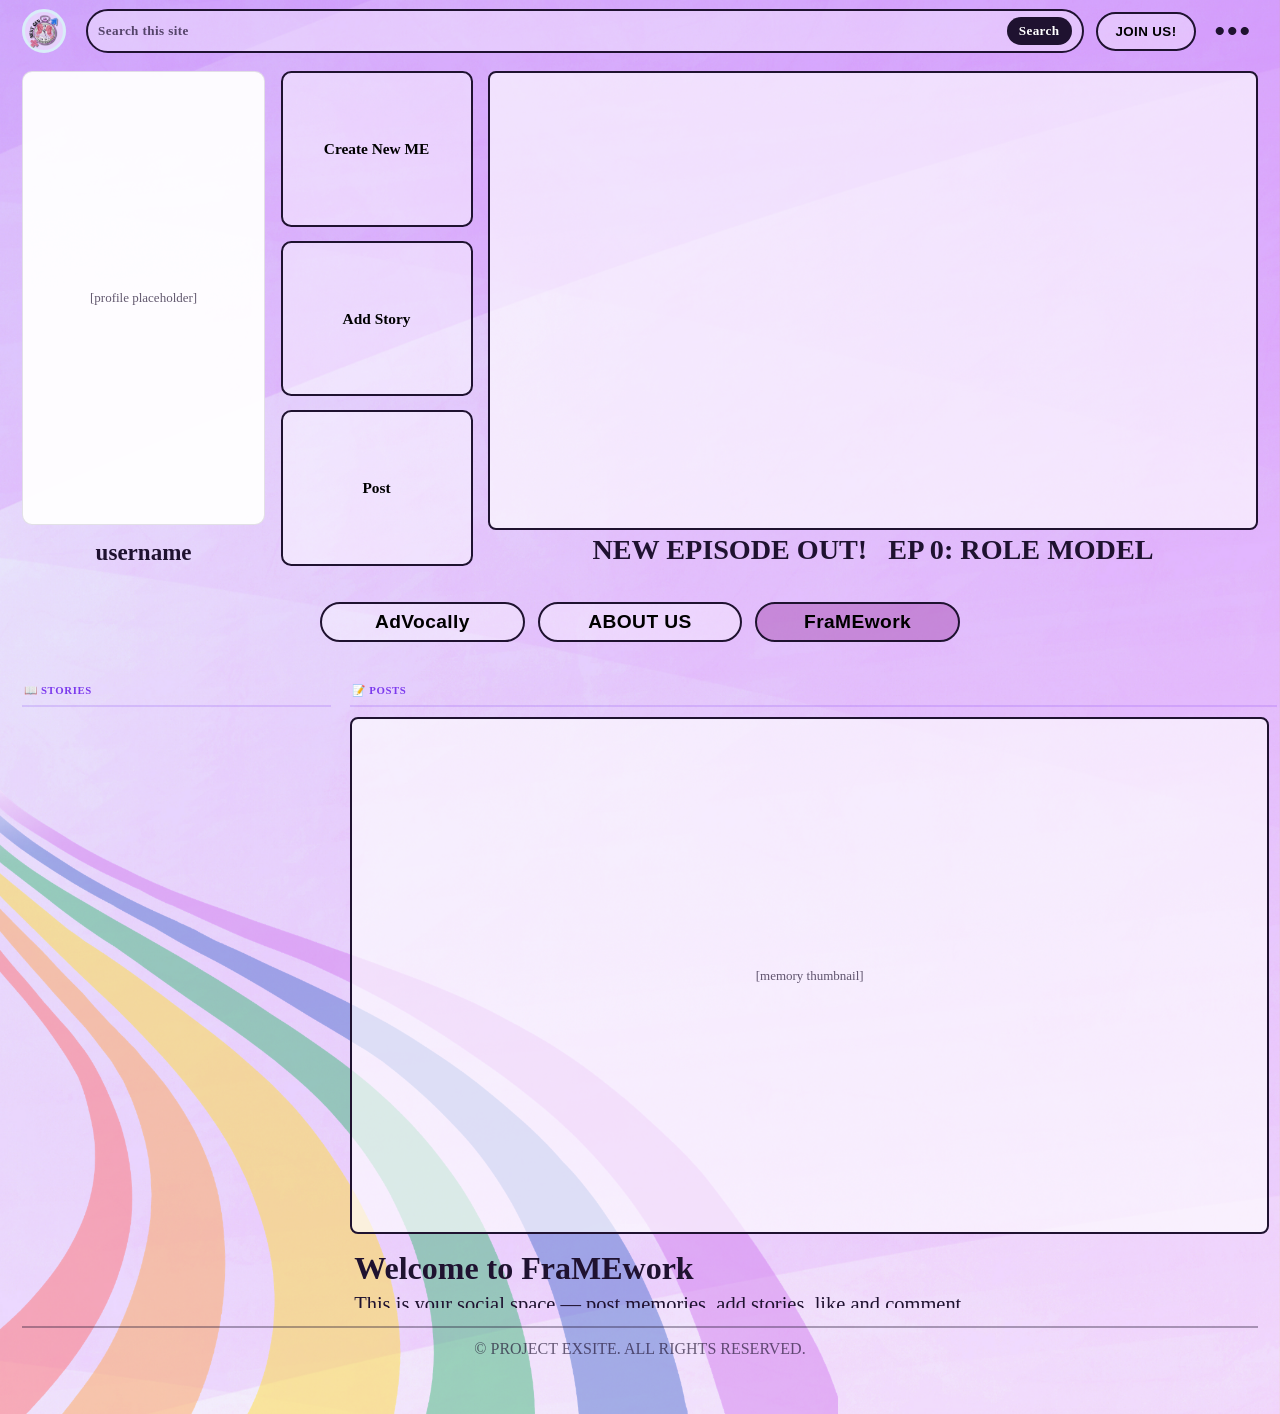
==== framework.html @ c5734f61 "Add files via upload" ====
<!DOCTYPE html>
<html lang="en">
<head>
    <meta charset="UTF-8">
    <meta name="viewport" content="width=device-width, initial-scale=1.0">
    <title>Next Gen - FraMEwork</title>
    <link rel="stylesheet" href="styles.css">
</head>
<body>
    <div class="page advocally-page framework-page">
        <header class="top-nav">
            <button class="avatar" aria-label="Profile">
                <img src="Logo.png" alt="GEDSOC logo" class="avatar-logo">
            </button>
            <form class="search-pill search-form" role="search" aria-label="Search this site">
                <input id="site-search" class="search-input" type="search" placeholder="Search this site" aria-label="Search this site">
                <button class="search-submit" type="submit">Search</button>
            </form>
            <button class="join-btn" type="button">JOIN US!</button>
            <div class="dots-menu">
                <button class="dots" type="button" aria-label="Open menu" aria-haspopup="true" aria-expanded="false">•••</button>
                <div class="dots-dropdown" hidden>
                    <a class="report-problem-btn" href="#" target="_blank" rel="noopener noreferrer">Report a problem</a>
                    <div class="zoom-control">
                        <button class="zoom-btn" id="zoomOut" aria-label="Zoom out">−</button>
                        <span class="zoom-level" id="zoomLabel">100%</span>
                        <button class="zoom-btn" id="zoomIn" aria-label="Zoom in">+</button>
                    </div>
                </div>
            </div>
        </header>

        <main>
            <section class="adv-hero">
                <div class="profile-col">
                    <div class="thumb-placeholder profile-thumb">[profile placeholder]</div>
                    <input id="profile-upload" type="file" accept="image/*" hidden>
                    <p class="username" contenteditable="true" role="textbox" aria-label="Edit username">username</p>
                </div>

                <div class="action-col">
                    <button id="create-me-btn" type="button" class="adv-action-btn">Create New ME</button>
                    <button id="add-story-btn" type="button" class="adv-action-btn">Add Story</button>
                    <button id="post-btn" type="button" class="adv-action-btn">Post</button>
                </div>

                <div class="feature-col">
                    <video class="feature-thumb" src="3.mp4" autoplay muted loop playsinline aria-label="Feature episode preview"></video>
                    <h2 class="feature-title">NEW EPISODE OUT! &nbsp; EP 0: ROLE MODEL</h2>
                </div>
            </section>
            <!-- feed area -->

            <nav class="tabs" aria-label="Main tabs">
                <button type="button">AdVocally</button>
                <button type="button" class="tab-about">ABOUT US</button>
                <button type="button" class="active">FraMEwork</button>
            </nav>

            <section class="framework-feed-cols" aria-label="Feed">
                <div class="feed-col">
                    <div class="feed-col-header">📖 Stories</div>
                    <div class="story-strip" aria-label="Stories">
                        <!-- stories will appear here -->
                    </div>
                </div>
                <div class="feed-col">
                    <div class="feed-col-header">📝 Posts</div>
                    <div id="posts" class="posts">
                        <article class="episode-item post-item">
                            <div class="episode-thumb thumb-placeholder">[memory thumbnail]</div>
                            <div class="episode-copy">
                                <h3>Welcome to FraMEwork</h3>
                                <p>This is your social space — post memories, add stories, like and comment.</p>
                                <div class="post-actions">
                                    <button class="small-btn like-btn">Like <span class="like-count">0</span></button>
                                    <button class="small-btn comment-btn">Comment</button>
                                </div>
                                <div class="comments"></div>
                            </div>
                        </article>
                    </div>
                </div>
            </section>
        </main>

        <footer>
            © PROJECT EXSITE. ALL RIGHTS RESERVED.
        </footer>
    </div>

    <!-- Post Modal -->
    <div id="postModal" class="modal" hidden>
        <div class="modal-content" role="dialog" aria-modal="true" aria-labelledby="postModalTitle">
            <div class="modal-header">
                <h3 id="postModalTitle">Create Post</h3>
                <button class="modal-close" aria-label="Close post dialog">×</button>
            </div>
            <form id="postForm" class="modal-form">
                <div class="form-group">
                    <label for="postTitle">Title</label>
                    <input id="postTitle" type="text" placeholder="Enter a title..." maxlength="80">
                </div>
                <div class="form-group">
                    <label for="postCaption">Caption</label>
                    <textarea id="postCaption" rows="4" placeholder="Write a caption..."></textarea>
                </div>
                <div class="form-group">
                    <label for="postMedia">Photo or video <span class="form-hint">(optional)</span></label>
                    <input id="postMedia" type="file" accept="image/*,video/*">
                </div>
                <div id="postPreview" class="media-preview" aria-hidden="true"></div>
                <div class="modal-actions">
                    <button type="submit" class="small-btn btn-primary">Publish</button>
                    <button type="button" class="small-btn modal-cancel">Cancel</button>
                </div>
            </form>
        </div>
    </div>

    <div id="storyModal" class="modal" hidden>
        <div class="modal-content" role="dialog" aria-modal="true" aria-labelledby="storyModalTitle">
            <div class="modal-header">
                <h3 id="storyModalTitle">Add Story</h3>
                <button class="modal-close" aria-label="Close story dialog">×</button>
            </div>
            <form id="storyForm" class="modal-form">
                <div class="form-group">
                    <label for="storyTitle">Title <span class="form-hint">(optional)</span></label>
                    <input id="storyTitle" type="text" placeholder="Enter a title..." maxlength="80">
                </div>
                <div class="form-group">
                    <label for="storyMedia">Photo or video</label>
                    <input id="storyMedia" type="file" accept="image/*,video/*" required>
                </div>
                <div id="storyPreview" class="media-preview" aria-hidden="true"></div>
                <div class="modal-actions">
                    <button type="submit" class="small-btn btn-primary">Add Story</button>
                    <button type="button" class="small-btn modal-cancel">Cancel</button>
                </div>
            </form>
        </div>
    </div>

    <!-- Username Modal -->
    <div id="usernameModal" class="modal" hidden>
        <div class="modal-content" role="dialog" aria-modal="true" aria-labelledby="usernameModalTitle" style="max-width:400px">
            <div class="modal-header">
                <h3 id="usernameModalTitle">Set Your Username</h3>
            </div>
            <p class="username-modal-hint">Choose a name to show on your posts and stories.</p>
            <form id="usernameForm" class="modal-form">
                <div class="form-group">
                    <label for="usernameInput">Username</label>
                    <input id="usernameInput" type="text" placeholder="e.g. alex123" maxlength="40" required autocomplete="off">
                </div>
                <div class="modal-actions">
                    <button type="submit" class="small-btn btn-primary">Save &amp; Continue</button>
                    <button type="button" class="small-btn modal-cancel">Cancel</button>
                </div>
            </form>
        </div>
    </div>

    <!-- Lightbox Modal -->
    <div id="mediaLightbox" class="modal lightbox-modal" hidden style="display:none;">
        <div class="lightbox-inner">
            <button id="lightboxClose" class="modal-close lightbox-close" aria-label="Close media preview">×</button>
            <div id="mediaLightboxContent"></div>
        </div>
    </div>

    <script>
        const searchForm = document.querySelector('.search-form');
        const searchInput = document.getElementById('site-search');

        // ── Shared zoom ──────────────────────────────────────────
        (function () {
            const STEP = 0.1, MIN = 0.5, MAX = 1.5;
            const zoomIn    = document.getElementById('zoomIn');
            const zoomOut   = document.getElementById('zoomOut');
            const zoomLabel = document.getElementById('zoomLabel');
            const page      = document.querySelector('.page');
            let zoom = parseFloat(localStorage.getItem('fw_zoom') || '1');

            function applyZoom(z) {
                zoom = Math.min(MAX, Math.max(MIN, z));
                document.documentElement.style.setProperty('--zoom', zoom);

                // Zoom ONLY the .page — never body, never lightbox
                if (page) {
                    page.style.zoom = zoom;
                }

                // Reset body completely
                document.body.style.zoom      = '';
                document.body.style.transform = '';

                if (zoomLabel) zoomLabel.textContent = Math.round(zoom * 100) + '%';
                localStorage.setItem('fw_zoom', zoom);
            }

            window.addEventListener('resize', () => applyZoom(zoom));
            applyZoom(zoom);
            if (zoomIn)  zoomIn.addEventListener('click',  (e) => { e.stopPropagation(); applyZoom(zoom + STEP); });
            if (zoomOut) zoomOut.addEventListener('click', (e) => { e.stopPropagation(); applyZoom(zoom - STEP); });
        })();
        const joinButton = document.querySelector('.join-btn');
        const aboutButton = document.querySelector('.tab-about');
        const advocalllyButton = document.querySelector('.tabs button:first-child');
        const dotsButton = document.querySelector('.dots');
        const dotsDropdown = document.querySelector('.dots-dropdown');

        const postsContainer = document.getElementById('posts');
        const addStoryBtn = document.getElementById('add-story-btn');
        const postBtn = document.getElementById('post-btn');

        const searchableNodes = Array.from(document.querySelectorAll(
            'main h1, main h2, main h3, main p, main button, main a, footer'
        ));

        let activeSearchHit = null;

        const clearSearchHit = () => {
            if (!activeSearchHit) return;
            activeSearchHit.classList.remove('search-hit');
            activeSearchHit = null;
        };

        searchForm.addEventListener('submit', (event) => {
            event.preventDefault();
            const term = searchInput.value.trim().toLowerCase();
            clearSearchHit();
            if (!term) return;
            const match = searchableNodes.find((node) => node.textContent.toLowerCase().includes(term));
            if (!match) {
                searchInput.value = '';
                searchInput.placeholder = 'No results found';
                window.setTimeout(() => searchInput.placeholder = 'Search this site', 1300);
                return;
            }
            activeSearchHit = match;
            activeSearchHit.classList.add('search-hit');
            activeSearchHit.scrollIntoView({ behavior: 'smooth', block: 'center' });
        });

        joinButton.addEventListener('click', () => {
            window.location.href = 'gedsoc.html#socials';
        });

        aboutButton.addEventListener('click', () => {
            window.location.href = 'gedsoc.html';
        });

        if (advocalllyButton) advocalllyButton.addEventListener('click', () => {
            window.location.href = 'advocally.html';
        });

        dotsButton.addEventListener('click', () => {
            const isHidden = dotsDropdown.hidden;
            dotsDropdown.hidden = !isHidden;
            dotsButton.setAttribute('aria-expanded', String(isHidden));
        });

        document.addEventListener('click', (event) => {
            if (!event.target.closest('.dots-menu')) {
                dotsDropdown.hidden = true;
                dotsButton.setAttribute('aria-expanded', 'false');
            }
        });

        document.addEventListener('keydown', (event) => {
            if (event.key === 'Escape') {
                dotsDropdown.hidden = true;
                dotsButton.setAttribute('aria-expanded', 'false');
            }
        });

        // Profile upload reuse
        const createMeBtn = document.getElementById('create-me-btn');
        const profileUpload = document.getElementById('profile-upload');
        const profileThumb = document.querySelector('.profile-thumb');

        // Shared helper: render a saved base64 image into a thumb element
        function applyProfilePhoto(thumb, src) {
            thumb.innerHTML = '';
            const img = document.createElement('img');
            img.alt = 'Profile avatar';
            img.src = src;
            img.style.cssText = 'width:100%;height:100%;object-fit:cover;display:block;border-radius:inherit';
            thumb.appendChild(img);
        }

        // Restore saved profile photo on load
        (function () {
            const saved = localStorage.getItem('fw_profile');
            if (saved && profileThumb) applyProfilePhoto(profileThumb, saved);
        })();

        if (profileUpload && profileThumb) {
            profileUpload.addEventListener('change', (e) => {
                const file = e.target.files && e.target.files[0];
                if (!file) return;
                const reader = new FileReader();
                reader.onload = () => {
                    applyProfilePhoto(profileThumb, reader.result);
                    localStorage.setItem('fw_profile', reader.result);
                };
                reader.readAsDataURL(file);
            });
        }

        // Modal elements
        const postModal = document.getElementById('postModal');
        const storyModal = document.getElementById('storyModal');
        const postForm = document.getElementById('postForm');
        const storyForm = document.getElementById('storyForm');
        const postPreview = document.getElementById('postPreview');
        const storyPreview = document.getElementById('storyPreview');
        const postMediaInput = document.getElementById('postMedia');
        const storyMediaInput = document.getElementById('storyMedia');

        const storyStrip = document.querySelector('.story-strip');

        // helpers
        function openModal(modal) {
            modal.hidden = false;
            modal.style.display = 'flex';
            // blur the page container while modal is open
            document.body.classList.add('modal-open');
            document.body.style.overflow = 'hidden';
        }
        function closeModal(modal) {
            modal.hidden = true;
            modal.style.display = 'none';
            document.body.classList.remove('modal-open');
            document.body.style.overflow = '';
        }

        // ── Username setup ─────────────────────────────────────────────
        const usernameModal   = document.getElementById('usernameModal');
        const usernameForm    = document.getElementById('usernameForm');
        const usernameInputEl = document.getElementById('usernameInput');
        const usernameEl      = document.querySelector('.username');
        let _pendingAction    = null;

        function getUsername() {
            const s = localStorage.getItem('fw_username');
            return (s && s.trim() && s.trim().toLowerCase() !== 'username') ? s.trim() : '';
        }
        function setUsername(name) {
            localStorage.setItem('fw_username', name);
            if (usernameEl) usernameEl.textContent = name;
        }
        function requireUsername(cb) {
            const name = getUsername();
            if (name) { cb(name); return; }
            _pendingAction = cb;
            if (usernameInputEl) usernameInputEl.value = '';
            openModal(usernameModal);
        }

        // Restore saved username on load
        (function () {
            const stored = getUsername();
            if (stored && usernameEl) usernameEl.textContent = stored;
        })();

        // Sync contenteditable username back to localStorage on blur
        if (usernameEl) {
            usernameEl.addEventListener('blur', () => {
                const val = usernameEl.textContent.trim();
                if (val && val.toLowerCase() !== 'username') localStorage.setItem('fw_username', val);
            });
        }

        // Username form submit
        if (usernameForm) {
            usernameForm.addEventListener('submit', (e) => {
                e.preventDefault();
                const val = usernameInputEl ? usernameInputEl.value.trim() : '';
                if (!val) return;
                setUsername(val);
                closeModal(usernameModal);
                if (_pendingAction) { const cb = _pendingAction; _pendingAction = null; cb(val); }
            });
        }

        // attach openers — gated behind username
        if (addStoryBtn) addStoryBtn.addEventListener('click', () => requireUsername(() => openModal(storyModal)));
        if (postBtn) postBtn.addEventListener('click', () => requireUsername(() => openModal(postModal)));

        // modal close buttons and cancel
        Array.from(document.querySelectorAll('.modal-close')).forEach(b => b.addEventListener('click', (e) => {
            const modal = e.target.closest('.modal');
            closeModal(modal);
        }));
        Array.from(document.querySelectorAll('.modal-cancel')).forEach(b => b.addEventListener('click', (e) => {
            const modal = e.target.closest('.modal');
            closeModal(modal);
        }));

        // preview helper
        function renderPreview(container, file) {
            container.innerHTML = '';
            if (!file) return;
            const type = file.type || '';
            const reader = new FileReader();
            reader.onload = () => {
                if (type.startsWith('video')) {
                    const v = document.createElement('video');
                    v.src = reader.result;
                    v.controls = true;
                    v.style.maxWidth = '100%';
                    v.style.height = 'auto';
                    container.appendChild(v);
                } else {
                    const img = document.createElement('img');
                    img.src = reader.result;
                    img.alt = '';
                    img.style.maxWidth = '100%';
                    img.style.height = 'auto';
                    container.appendChild(img);
                }
                container.setAttribute('aria-hidden', 'false');
            };
            reader.readAsDataURL(file);
        }

        postMediaInput && postMediaInput.addEventListener('change', (e) => {
            const f = e.target.files && e.target.files[0];
            renderPreview(postPreview, f);
        });
        storyMediaInput && storyMediaInput.addEventListener('change', (e) => {
            const f = e.target.files && e.target.files[0];
            renderPreview(storyPreview, f);
        });

        // create story entry (smaller card, only likes)
        storyForm && storyForm.addEventListener('submit', (ev) => {
            ev.preventDefault();
            const file = storyMediaInput.files && storyMediaInput.files[0];
            const title = document.getElementById('storyTitle').value.trim();
            if (!file) return alert('Please choose a photo or video for your story.');
            const story = document.createElement('div');
            story.className = 'story-item';

            // media inside story
            const mediaWrapper = document.createElement('div');
            mediaWrapper.className = 'media-wrapper';
            const reader = new FileReader();
            reader.onload = () => {
                const type = file.type || '';
                if (type.startsWith('video')) {
                    const v = document.createElement('video');
                    v.src = reader.result;
                    v.autoplay = true;
                    v.muted = true;
                    v.loop = true;
                    v.playsInline = true;
                    mediaWrapper.appendChild(v);
                } else {
                    const img = document.createElement('img');
                    img.src = reader.result;
                    mediaWrapper.appendChild(img);
                }
                // Always clear and append mediaWrapper first
                story.innerHTML = '';
                story.appendChild(mediaWrapper);
                if (title) {
                    const titleEl = document.createElement('div');
                    titleEl.className = 'story-title';
                    titleEl.textContent = title;
                    story.appendChild(titleEl);
                }

                // byline
                const storyByline = document.createElement('div');
                storyByline.className = 'post-byline';
                storyByline.textContent = 'Story by ' + (getUsername() || 'anonymous');
                story.appendChild(storyByline);

                // like btn for story
                const like = document.createElement('button');
                like.className = 'small-btn like-btn';
                like.innerHTML = '❤ <span class="like-count">0</span>';
                like.addEventListener('click', () => {
                    const c = like.querySelector('.like-count');
                    let n = parseInt(c.textContent, 10) || 0;
                    c.textContent = String(n + 1);
                });
                story.appendChild(like);

                storyStrip.insertBefore(story, storyStrip.firstChild);
                storyForm.reset();
                storyPreview.innerHTML = '';
                closeModal(storyModal);
            };
            reader.readAsDataURL(file);
        });

        // create post (caption + optional media, like + comment)
        postForm && postForm.addEventListener('submit', (ev) => {
            ev.preventDefault();
            const title = document.getElementById('postTitle').value.trim();
            const caption = document.getElementById('postCaption').value.trim();
            const file = postMediaInput.files && postMediaInput.files[0];

            const article = document.createElement('article');
            article.className = 'episode-item post-item';

            const thumb = document.createElement('div');
            thumb.className = 'episode-thumb thumb-placeholder';

            const copy = document.createElement('div');
            copy.className = 'episode-copy';

            if (title) {
                const h3 = document.createElement('h3');
                h3.textContent = title;
                copy.appendChild(h3);
            }

            const postByline = document.createElement('div');
            postByline.className = 'post-byline';
            postByline.textContent = 'Post by ' + (getUsername() || 'anonymous');
            copy.appendChild(postByline);

            const p = document.createElement('p');
            p.textContent = caption || '';

            const actions = document.createElement('div');
            actions.className = 'post-actions';

            const likeBtn = document.createElement('button');
            likeBtn.className = 'small-btn like-btn';
            likeBtn.innerHTML = 'Like <span class="like-count">0</span>';
            likeBtn.addEventListener('click', () => {
                const countEl = likeBtn.querySelector('.like-count');
                let count = parseInt(countEl.textContent, 10) || 0;
                count += 1;
                countEl.textContent = String(count);
            });

            const commentBtn = document.createElement('button');
            commentBtn.className = 'small-btn comment-btn';
            commentBtn.textContent = 'Comment';

            const commentsWrap = document.createElement('div');
            commentsWrap.className = 'comments';

            // toggle comment input
            commentBtn.addEventListener('click', () => {
                if (copy.querySelector('.comment-input')) return;
                const wrap = document.createElement('div');
                wrap.className = 'comment-input';
                const input = document.createElement('input');
                input.type = 'text';
                input.placeholder = 'Write a comment...';
                const submit = document.createElement('button');
                submit.className = 'small-btn';
                submit.textContent = 'Send';
                submit.addEventListener('click', () => {
                    const val = input.value.trim();
                    if (!val) return;
                    const c = document.createElement('div');
                    c.className = 'comment-item';
                    const name = getUsername() || 'anonymous';
                    const nameSpan = document.createElement('span');
                    nameSpan.className = 'comment-author';
                    nameSpan.textContent = name + ': ';
                    c.appendChild(nameSpan);
                    c.appendChild(document.createTextNode(val));
                    commentsWrap.appendChild(c);
                    input.value = '';
                });
                wrap.appendChild(input);
                wrap.appendChild(submit);
                copy.appendChild(wrap);
            });

            actions.appendChild(likeBtn);
            actions.appendChild(commentBtn);

            copy.appendChild(p);
            copy.appendChild(actions);
            copy.appendChild(commentsWrap);

            article.appendChild(thumb);
            article.appendChild(copy);

            // if media provided, render into thumb
            if (file) {
                const reader = new FileReader();
                reader.onload = () => {
                    const mediaWrapper = document.createElement('div');
                    mediaWrapper.className = 'media-wrapper';
                    if ((file.type || '').startsWith('video')) {
                        const v = document.createElement('video');
                        v.src = reader.result;
                        v.controls = true;
                        mediaWrapper.appendChild(v);
                    } else {
                        const img = document.createElement('img');
                        img.src = reader.result;
                        mediaWrapper.appendChild(img);
                    }
                    thumb.className = 'episode-thumb'; // remove thumb-placeholder
                    thumb.innerHTML = '';
                    thumb.appendChild(mediaWrapper);
                    postsContainer.insertBefore(article, postsContainer.firstChild);
                };
                reader.readAsDataURL(file);
            } else {
                postsContainer.insertBefore(article, postsContainer.firstChild);
            }

            postForm.reset();
            postPreview.innerHTML = '';
            closeModal(postModal);
        });

        // Lightbox
        const mediaLightbox = document.getElementById('mediaLightbox');
        const mediaLightboxContent = document.getElementById('mediaLightboxContent');

        function openMediaLightbox(mediaEl) {
            mediaLightboxContent.innerHTML = '';
            let clone;
            if (mediaEl.tagName === 'IMG') {
                clone = document.createElement('img');
                clone.src = mediaEl.src;
                clone.alt = '';
            } else if (mediaEl.tagName === 'VIDEO') {
                clone = document.createElement('video');
                clone.src = mediaEl.src;
                clone.controls = true;
                clone.autoplay = true;
            }
            if (clone) mediaLightboxContent.appendChild(clone);
            mediaLightbox.hidden = false;
            mediaLightbox.style.display = 'flex';
            document.body.classList.add('modal-open');
            document.body.style.overflow = 'hidden';
        }

        function closeMediaLightbox() {
            mediaLightbox.hidden = true;
            mediaLightbox.style.display = 'none';
            document.body.classList.remove('modal-open');
            document.body.style.overflow = '';
        }

        document.getElementById('lightboxClose').addEventListener('click', closeMediaLightbox);
        mediaLightbox.addEventListener('click', (e) => {
            if (e.target === mediaLightbox) closeMediaLightbox();
        });

        // Click on any media in .media-wrapper opens lightbox
        document.body.addEventListener('click', function(e) {
            const media = e.target;
            if ((media.tagName === 'IMG' || media.tagName === 'VIDEO') && media.closest('.media-wrapper')) {
                openMediaLightbox(media);
            }
        });
    </script>

    <!-- Build Me Modal -->
    <div id="buildMeModal" class="build-me-modal" hidden>
        <div class="build-me-content">
            <div class="build-me-left">
                <button class="bm-left-btn" data-panel="hair">Hair</button>
                <button class="bm-left-btn" data-panel="face">Face</button>
                <button class="bm-left-btn bm-active" data-panel="outfit">Outfit</button>
                <button class="bm-left-btn" data-panel="addon">Add-ons</button>
                <div style="flex:1"></div>
                <button class="bm-left-btn bm-draw-btn" data-panel="draw">Draw Your<br>Own ME</button>
                <button class="bm-left-btn bm-save-btn" id="buildMeSave">Save</button>
            </div>
            <div class="build-me-center">
                <button class="build-me-close" id="buildMeClose">✕</button>
                <div id="bmCanvasWrap" class="bm-canvas-wrap">
                    <canvas id="bmCanvas" width="220" height="400"></canvas>
                </div>
                <div id="bmDrawToolbar" class="bm-draw-toolbar" hidden>
                    <label class="bm-draw-label">Color <input type="color" id="bmDrawColor" value="#e74c3c"></label>
                    <label class="bm-draw-label">Size <input type="range" id="bmDrawSize" min="2" max="20" value="5" style="width:56px"></label>
                    <button id="bmClearDraw" class="bm-opt-btn">Clear</button>
                    <button id="bmExitDraw" class="bm-opt-btn">← Back</button>
                </div>
                <div class="bm-options-row" id="bmOptionsPanel"></div>
            </div>
            <div class="build-me-right" id="bmPresetsPanel"></div>
        </div>
    </div>
    <script src="avatar-builder.js"></script>
</body>
</html>
---- styles.css ----
.story-item {
    position: relative;
}
.story-title {
    display: block;
    width: 100%;
    text-align: center;
    font-size: 0.95em;
    font-weight: bold;
    padding: 5px 4px 2px 4px;
    color: #1f1230;
    word-break: break-word;
    margin-top: 4px;
    flex-shrink: 0;
}
#mediaLightbox {
    position: fixed !important;
    inset: 0 !important;
    top: 0 !important;
    left: 0 !important;
    width: 100vw !important;
    height: 100vh !important;
    display: none;
    align-items: center !important;
    justify-content: center !important;
    z-index: 99999 !important;
    background: rgba(0, 0, 0, 0.75) !important;
    backdrop-filter: blur(10px) !important;
    -webkit-backdrop-filter: blur(10px) !important;
    transform: none !important;
    zoom: 1 !important;  /* never inherit zoom from .page */
}
#mediaLightbox[hidden] {
    display: none !important;
}
#mediaLightbox .lightbox-inner {
    position: relative;
    display: flex;
    align-items: center;
    justify-content: center;
}
#mediaLightbox .lightbox-inner img,
#mediaLightbox .lightbox-inner video,
#mediaLightbox #mediaLightboxContent img,
#mediaLightbox #mediaLightboxContent video {
    max-width: 90vw !important;
    max-height: 90vh !important;
    width: auto !important;
    height: auto !important;
    object-fit: contain !important;
    border-radius: 10px !important;
    display: block !important;
}
#mediaLightbox .lightbox-close {
    position: absolute;
    top: -40px;
    right: 0;
    font-size: 2rem;
    color: #fff;
    background: transparent;
    border: none;
    cursor: pointer;
    z-index: 2;
    line-height: 1;
}
* {
    margin: 0;
    padding: 0;
    box-sizing: border-box;
}

html {
    font-size: clamp(11px, 0.85vw + 0.25vh, 16px);
}

body {
    min-height: 100vh;
    font-family: 'Obra Letra', Georgia, 'Times New Roman', serif;
    color: #1f1230;
    background: #ead2f3;
    overflow-x: hidden;
}

.page {
    width: 100%;
    min-height: 150vh;
    margin: 0;
    padding: clamp(8px, 1vh, 14px) clamp(12px, 1.8vw, 22px) 34px;
    border: 0;
    position: relative;
    overflow: visible;
    display: flex;
    flex-direction: column;
    background-image: url('BG.png');
    background-position: top center;
    background-repeat: repeat-y;
    background-size: 100% auto;
}

.page::after {
    content: "";
    position: absolute;
    left: -140px;
    bottom: 0px;
    width: min(95vw, 980px);
    height: min(95vw, 980px);
    background-image: url('ADD.png');
    background-repeat: no-repeat;
    background-position: center;
    background-size: contain;
    opacity: 0.95;
    z-index: 0;
    pointer-events: none;
}


.top-nav {
    position: relative;
    /* place header above main content so dropdowns sit on top */
    z-index: 12000;
}

main,
footer {
    position: relative;
    z-index: 1;
}

main {
    flex: 1;
    padding-bottom: 140px;
}

.top-nav {
    display: grid;
    grid-template-columns: 52px 1fr auto auto;
    gap: 12px;
    align-items: center;
}

.avatar {
    width: 44px;
    height: 44px;
    border-radius: 50%;
    border: 3px solid #d9edf8;
    background: rgba(255, 255, 255, 0.5);
    padding: 3px;
    display: grid;
    place-items: center;
}

.avatar-logo {
    width: 100%;
    height: 100%;
    object-fit: contain;
    display: block;
}

.search-pill,
.join-btn,
.tabs button {
    border: 2px solid #1f1230;
    border-radius: 999px;
    background: rgba(255, 255, 255, 0.35);
    font-weight: 700;
    letter-spacing: 0.4px;
    text-align: center;
}

.search-pill {
    padding: 6px 10px;
}

.search-form {
    display: flex;
    align-items: center;
    gap: 8px;
}

.search-input {
    flex: 1;
    min-width: 0;
    border: 0;
    outline: none;
    background: transparent;
    color: #1f1230;
    font: inherit;
    font-weight: 700;
    letter-spacing: 0.4px;
    text-transform: none;
}

.search-input::placeholder {
    color: rgba(31, 18, 48, 0.72);
}

.search-submit {
    border: 0;
    border-radius: 999px;
    background: #1f1230;
    color: #ffffff;
    font: inherit;
    font-weight: 700;
    letter-spacing: 0.4px;
    padding: 6px 12px;
    cursor: pointer;
}

.search-hit {
    outline: 3px solid rgba(165, 69, 173, 0.45);
    border-radius: 10px;
    scroll-margin-top: 24px;
}

.join-btn {
    padding: 10px 18px;
    cursor: pointer;
    position: relative;
    overflow: hidden;
    animation: joinPulse 2.4s ease-in-out infinite;
    transition: transform 0.25s ease, box-shadow 0.25s ease;
}

.join-btn::after {
    content: "";
    position: absolute;
    top: 0;
    left: -130%;
    width: 70%;
    height: 100%;
    transform: skewX(-24deg);
    background: linear-gradient(90deg, transparent, rgba(255, 255, 255, 0.7), transparent);
    animation: joinShine 2.4s linear infinite;
}

.join-btn:hover {
    transform: translateY(-2px);
    box-shadow: 0 10px 20px rgba(90, 30, 110, 0.25);
}

@keyframes joinPulse {
    0%,
    100% {
        box-shadow: 0 0 0 rgba(165, 69, 173, 0.16);
    }
    50% {
        box-shadow: 0 0 0 6px rgba(165, 69, 173, 0.12);
    }
}

@keyframes joinShine {
    0%,
    55% {
        left: -130%;
    }
    100% {
        left: 130%;
    }
}

.dots-menu {
    position: relative;
    /* bring the menu into a higher stacking context so dropdown is above thumbnails */
    z-index: 10000;
}

.dots {
    border: 0;
    background: transparent;
    cursor: pointer;
    font-size: 30px;
    line-height: 1;
    letter-spacing: 2px;
    color: #1f1230;
    padding: 2px 6px;
}

.dots-dropdown {
    position: absolute;
    right: 0;
    top: calc(100% + 8px);
    min-width: 170px;
    padding: 8px;
    border: 2px solid #1f1230;
    border-radius: 12px;
    background: rgba(255, 255, 255, 0.95);
    box-shadow: 0 8px 18px rgba(31, 18, 48, 0.2);
    z-index: 11000;
}

.zoom-control {
    display: flex;
    align-items: center;
    justify-content: space-between;
    gap: 6px;
    padding: 8px 4px 2px 4px;
    margin-top: 6px;
    border-top: 1.5px solid rgba(31,18,48,0.1);
}
.zoom-btn {
    border: 1.5px solid rgba(31,18,48,0.2);
    border-radius: 6px;
    background: rgba(255,255,255,0.85);
    font-size: 1.1rem;
    font-weight: 700;
    width: 30px;
    height: 30px;
    cursor: pointer;
    display: grid;
    place-items: center;
    transition: background 0.12s;
    flex-shrink: 0;
}
.zoom-btn:hover { background: #ede9fe; }
.zoom-level {
    font-size: 0.88rem;
    font-weight: 700;
    color: #1f1230;
    min-width: 40px;
    text-align: center;
}

.report-problem-btn {
    display: block;
    width: 100%;
    border: 0;
    border-radius: 9px;
    background: rgba(165, 69, 173, 0.18);
    color: #1f1230;
    font: inherit;
    font-weight: 700;
    text-align: left;
    text-decoration: none;
    padding: 9px 10px;
    cursor: pointer;
}

.hero {
    margin-top: 34px;
    display: flex;
    justify-content: center;
    align-items: center;
    gap: 18px;
}

.vertical-title {
    writing-mode: vertical-rl;
    transform: rotate(180deg);
    font-size: 50px;
    letter-spacing: 1px;
    display: inline-flex;
    align-items: center;
    gap: 4px;
}

.vertical-title span {
    color: #1f1230;
    animation: letterHighlight 2.4s linear infinite;
}

.vertical-title .space {
    color: transparent;
    animation: none;
}

.vertical-title span:nth-child(1) { animation-delay: 0s; }
.vertical-title span:nth-child(2) { animation-delay: 0.3s; }
.vertical-title span:nth-child(3) { animation-delay: 0.6s; }
.vertical-title span:nth-child(4) { animation-delay: 0.9s; }
.vertical-title span:nth-child(6) { animation-delay: 1.2s; }
.vertical-title span:nth-child(7) { animation-delay: 1.5s; }
.vertical-title span:nth-child(8) { animation-delay: 1.8s; }

@keyframes letterHighlight {
    0%,
    65%,
    100% {
        color: #1f1230;
        text-shadow: none;
    }
    15%,
    35% {
        color: #ffffff;
        text-shadow: 0 0 10px rgba(255, 255, 255, 0.55);
    }
}

.emblem {
    width: auto;
    height: auto;
    display: grid;
    place-items: center;
}

.logo-wrap {
    width: 460px;
    height: 460px;
    position: relative;
    overflow: hidden;
}

.logo-img {
    width: 100%;
    height: 100%;
    object-fit: contain;
    display: block;
    position: relative;
    z-index: 1;
}

.logo-shine {
    position: absolute;
    top: 0;
    left: 0;
    width: 100%;
    height: 100%;
    object-fit: contain;
    display: block;
    z-index: 2;
    opacity: 0;
    filter: brightness(2.35) saturate(1.2);
    mix-blend-mode: screen;
    clip-path: polygon(-40% 0%, -18% 0%, 10% 100%, -12% 100%);
    pointer-events: none;
    animation: logoShine 2.8s linear infinite;
}

@keyframes logoShine {
    0% {
        clip-path: polygon(-40% 0%, -18% 0%, 10% 100%, -12% 100%);
        opacity: 0;
    }
    14% {
        opacity: 0.9;
    }
    48% {
        opacity: 0.9;
    }
    62% {
        opacity: 0;
    }
    100% {
        clip-path: polygon(112% 0%, 136% 0%, 164% 100%, 140% 100%);
        opacity: 0;
    }
}

.tabs {
    margin-top: clamp(16px, 2vh, 30px);
    display: grid;
    grid-template-columns: repeat(3, minmax(110px, 1fr));
    gap: clamp(8px, 1vw, 14px);
    max-width: clamp(420px, 50vw, 760px);
    margin-left: auto;
    margin-right: auto;
}

.advocally-page .tabs {
    margin-top: clamp(28px, 4vh, 60px);
    margin-bottom: clamp(28px, 4vh, 60px);
    max-width: clamp(420px, 50vw, 760px);
    width: 100%;
    grid-template-columns: repeat(3, minmax(120px, 1fr));
}

.advocally-page .tabs button {
    min-width: clamp(100px, 12vw, 160px);
}


.tabs button {
    padding: clamp(7px, 0.8vh, 10px) clamp(7px, 0.8vw, 10px);
    font-size: clamp(13px, 1.5vw, 22px);
    cursor: pointer;
    position: relative;
    overflow: hidden;
    transition: transform 0.25s ease, box-shadow 0.25s ease, background-color 0.25s ease;
    animation: tabPulse 2.8s ease-in-out infinite;
}

.tabs button:nth-child(1) {
    animation-delay: 0s;
}

.tabs button:nth-child(2) {
    animation-delay: 0.3s;
}

.tabs button:nth-child(3) {
    animation-delay: 0.6s;
}

.tabs button::after {
    content: "";
    position: absolute;
    top: 0;
    left: -130%;
    width: 80%;
    height: 100%;
    transform: skewX(-24deg);
    background: linear-gradient(90deg, transparent, rgba(255, 255, 255, 0.55), transparent);
    animation: tabShine 2.8s linear infinite;
}

.tabs button:hover {
    transform: translateY(-2px);
    box-shadow: 0 10px 20px rgba(90, 30, 110, 0.25);
}

.tabs .active {
    background: rgba(165, 69, 173, 0.45);
}

@keyframes tabPulse {
    0%,
    100% {
        box-shadow: 0 0 0 rgba(165, 69, 173, 0.18);
    }
    50% {
        box-shadow: 0 0 0 7px rgba(165, 69, 173, 0.12);
    }
}

@keyframes tabShine {
    0%,
    55% {
        left: -130%;
    }
    100% {
        left: 130%;
    }
}

.about {
    text-align: center;
    max-width: 640px;
    margin: 24px auto 0;
}

.about h2 {
    font-size: 56px;
    margin-bottom: 10px;
}

.about p {
    font-size: 22px;
    line-height: 1.5;
}

.socials {
    margin-top: 26px;
    display: flex;
    justify-content: center;
    gap: 28px;
}

.socials a {
    width: 64px;
    height: 64px;
    border-radius: 0;
    display: grid;
    place-items: center;
    text-decoration: none;
    color: inherit;
    font-size: 0;
    font-weight: 400;
    box-shadow: none;
    background: transparent;
}

.social-logo {
    width: 100%;
    height: 100%;
    object-fit: contain;
    display: block;
}

.advocally-page .adv-hero {
    margin-top: clamp(14px, 2vh, 28px);
    display: grid;
    grid-template-columns: clamp(160px, 19vw, 300px) clamp(140px, 15vw, 240px) 1fr;
    gap: clamp(10px, 1.2vw, 18px);
    align-items: stretch;
    height: 55vh;
    min-height: 300px;
    max-height: 580px;
}

.advocally-page main {
    display: flex;
    flex-direction: column;
    padding-bottom: 0;
}

.thumb-placeholder {
    border: 1px solid rgba(31,18,48,0.12);
    border-radius: 10px;
    background: rgba(255, 255, 255, 0.95);
    display: grid;
    place-items: center;
    text-align: center;
    padding: 10px;
    font-size: 13px;
    color: rgba(31, 18, 48, 0.7);
}

.profile-col {
    display: flex;
    flex-direction: column;
    align-items: center;
    gap: 8px;
    height: 100%;
    min-height: 0;
}

.profile-thumb {
    width: 100%;
    flex: 1;
    min-height: 0;
    overflow: hidden;
    border-radius: 10px;
}

.profile-thumb img {
    width: 100%;
    height: 100%;
    object-fit: cover;
    display: block;
    border-radius: 6px;
}

.username {
    margin-top: 6px;
    text-align: center;
    font-size: clamp(14px, 1.8vw, 30px);
    font-weight: 700;
}

.action-col {
    display: flex;
    flex-direction: column;
    gap: 14px;
    width: 100%;
    height: 100%;
}

.adv-action-btn {
    border: 2px solid #1f1230;
    border-radius: clamp(8px, 0.8vw, 12px);
    background: rgba(255, 255, 255, 0.45);
    font: inherit;
    font-weight: 700;
    font-size: clamp(12px, 1.2vw, 18px);
    padding: clamp(8px, 1vw, 14px) clamp(6px, 0.8vw, 10px);
    cursor: pointer;
    flex: 1;
    width: 100%;
    display: grid;
    place-items: center;
    text-align: center;
    transition: background 0.15s;
}
.adv-action-btn:hover {
    background: rgba(255, 255, 255, 0.75);
}

.feature-thumb {
    width: 100%;
    height: auto;
    aspect-ratio: 16 / 9;
    max-width: 100%;
    margin-left: auto;
    border: 2px solid #1f1230;
    border-radius: 8px;
    background: rgba(255,255,255,0.65);
    overflow: hidden;
    display: block;
    object-fit: cover;
}

/* Ensure video elements inside feature/thumb fill and crop */
.feature-thumb, .feature-thumb[src] {
    width: 100%;
    height: auto;
}
.feature-thumb { object-fit: cover; }
.feature-thumb[autoplay] { display: block; }
.feature-thumb::-webkit-media-controls { display: none !important; }

.feature-title {
    margin-top: clamp(4px, 0.5vh, 8px);
    font-size: clamp(16px, 2.2vw, 34px);
    max-width: 100%;
    text-align: center;
}

.feature-col {
    display: flex;
    flex-direction: column;
    align-items: center;
    justify-content: flex-start;
    height: 100%;
    min-height: 0;
}

.feature-col .feature-thumb {
    flex: 1;
    min-height: 0;
    width: 100%;
    height: 100%;
    object-fit: cover;
}

.episode-list {
    margin-top: 26px;
    display: flex;
    flex-direction: column;
    gap: 28px;
    flex: 1;
    min-height: 0;
    max-height: 78vh;
    overflow-y: auto;
    overflow-x: hidden;
    padding-right: 8px;
    position: relative;
}


.episode-list::after {
    content: "";
    position: sticky;
    bottom: 0;
    display: block;
    height: 42px;
    margin-top: -42px;
    background: linear-gradient(to bottom, rgba(234, 210, 243, 0), rgba(234, 210, 243, 0.95));
    pointer-events: none;
}

.episode-list::before {
    content: "";
    position: sticky;
    top: 0;
    display: block;
    height: 42px;
    margin-bottom: -42px;
    background: linear-gradient(to top, rgba(234, 210, 243, 0), rgba(234, 210, 243, 0.95));
    pointer-events: none;
    z-index: 1;
}

.episode-list::-webkit-scrollbar {
    width: 10px;
}

.episode-list::-webkit-scrollbar-thumb {
    background: rgba(31, 18, 48, 0.35);
    border-radius: 999px;
}

.episode-list::-webkit-scrollbar-track {
    background: rgba(255, 255, 255, 0.35);
    border-radius: 999px;
}

.episode-item {
    display: grid;
    grid-template-columns: minmax(min(340px, 45vw), 56%) 1fr;
    gap: clamp(8px, 1vw, 14px);
    align-items: start;
}

.episode-thumb {
    width: 100%;
    height: auto;
    aspect-ratio: 16 / 9;
    padding: 0;
    border: 2px solid #1f1230;
    border-radius: 8px;
    overflow: hidden;
    background: rgba(255,255,255,0.65);
}

.episode-thumb video {
    width: 100%;
    height: 100%;
    object-fit: cover;
    display: block;
}

.episode-copy h3 {
    font-size: clamp(18px, 2.5vw, 38px);
    margin-bottom: 4px;
}

.episode-copy p {
    font-size: clamp(13px, 1.6vw, 24px);
    line-height: 1.35;
}

footer {
    margin-top: auto;
    padding-top: 18px;
    padding-bottom: 22px;
    width: 100%;
    text-align: center;
    font-size: 16px;
    color: rgba(31, 18, 48, 0.66);
}

footer::before {
    content: "";
    display: block;
    width: 100%;
    margin: 0 auto 12px;
    border-top: 2px solid rgba(31, 18, 48, 0.35);
}

@media (max-width: 860px) {
    .hero {
        flex-direction: column;
        gap: 12px;
    }

    .vertical-title {
        writing-mode: horizontal-tb;
        transform: none;
        font-size: 42px;
    }

    .about h2 {
        font-size: 46px;
    }

    .about p {
        font-size: 20px;
    }
}

@media (max-width: 620px) {
    .page {
        padding: 12px 12px 22px;
        min-height: 135vh;
    }

    main {
        padding-bottom: 110px;
    }

    .top-nav {
        grid-template-columns: 48px 1fr;
        grid-template-areas:
            "avatar search"
            "join dots";
    }

    .avatar { grid-area: avatar; }
    .search-pill { grid-area: search; }
    .join-btn { grid-area: join; justify-self: start; }
    .dots-menu { grid-area: dots; justify-self: end; }

    .tabs {
        grid-template-columns: 1fr;
    }

    .about h2 {
        font-size: 38px;
    }

    .about p {
        font-size: 18px;
    }

    .logo-wrap {
        width: 320px;
        height: 320px;
    }

    .advocally-page .adv-hero {
        grid-template-columns: 1fr;
    }

    .episode-list {
        max-height: 64vh;
    }

    .profile-thumb,
    .episode-thumb {
        width: 100%;
    }

    .profile-thumb {
        height: 180px;
    }

    .episode-thumb {
        height: 160px;
    }

    .feature-thumb {
        height: 180px;
    }

    .episode-item {
        grid-template-columns: 1fr;
    }

    .username {
        font-size: 24px;
    }

    .feature-title {
        font-size: 28px;
    }

    .episode-copy h3 {
        font-size: 30px;
    }

    .episode-copy p {
        font-size: 20px;
    }

    .page::after {
        width: 130vw;
        height: 130vw;
        left: -170px;
        bottom: -190px;
    }
}

@media (prefers-reduced-motion: reduce) {
    .vertical-title span {
        animation: none;
    }

    .tabs button,
    .tabs button::after,
    .logo-shine,
    .join-btn,
    .join-btn::after {
        animation: none;
    }
}

/* FraMEwork: stories and posts styling */
.story-strip {
    display: flex;
    flex-direction: column;
    gap: 10px;
    padding: 12px 8px;
    overflow-y: auto;
    overflow-x: hidden;
    margin: 0;
}
.story-item {
    width: 100%;
    height: 140px;
    border-radius: 8px;
    display: grid;
    place-items: center;
    font-weight: 700;
}
.posts {
    display: flex;
    flex-direction: column;
    gap: 12px;
    overflow-y: auto;
    padding-right: 6px;
}
.post-item .episode-thumb {
    width: 100%;
    height: auto;
    border-radius: 8px;
}
.post-actions {
    margin-top: 8px;
    display: flex;
    gap: 8px;
}
.small-btn {
    border: 1px solid rgba(31,18,48,0.12);
    background: rgba(255,255,255,0.95);
    padding: 8px 10px;
    border-radius: 8px;
    font-weight: 700;
    cursor: pointer;
}
.comments {
    margin-top: 8px;
    display: flex;
    flex-direction: column;
    gap: 6px;
}
.comment-item {
    background: rgba(255,255,255,0.6);
    padding: 6px 8px;
    border-radius: 6px;
    font-size: 14px;
}
.comment-author {
    font-weight: 700;
    color: #7c3aed;
    margin-right: 2px;
}

/* Modal styles */
.modal {
    position: fixed;
    inset: 0;
    display: none;
    align-items: center;
    justify-content: center;
    background: rgba(0,0,0,0.45);
    z-index: 20000;
    padding: 20px;
}
.modal-content {
    background: #fff;
    border-radius: 12px;
    padding: 18px;
    width: 100%;
    max-width: 640px;
    max-height: 90vh;
    overflow-y: auto;
    box-shadow: 0 12px 34px rgba(0,0,0,0.25);
}
.modal-header {
    display: flex;
    align-items: center;
    justify-content: space-between;
    margin-bottom: 18px;
}
.modal-header h3 {
    font-size: 1.2rem;
    font-weight: 700;
    color: #1f1230;
    margin: 0;
}
.modal-close {
    border: 0;
    background: transparent;
    font-size: 24px;
    line-height: 1;
    cursor: pointer;
    color: #888;
    padding: 2px 6px;
    border-radius: 6px;
    transition: background 0.15s;
}
.modal-close:hover { background: rgba(0,0,0,0.08); color: #1f1230; }

/* Modal form fields */
.modal-form { display: flex; flex-direction: column; gap: 14px; }
.form-group { display: flex; flex-direction: column; gap: 5px; }
.form-group label {
    font-size: 0.85rem;
    font-weight: 700;
    color: #1f1230;
    letter-spacing: 0.02em;
}
.form-hint { font-weight: 400; color: #888; font-size: 0.82rem; }
.modal-form input[type="text"],
.modal-form textarea {
    width: 100%;
    padding: 9px 12px;
    border: 1.5px solid rgba(31,18,48,0.18);
    border-radius: 8px;
    font-size: 0.95rem;
    font-family: inherit;
    color: #1f1230;
    background: #faf9fc;
    outline: none;
    transition: border-color 0.15s;
    resize: vertical;
}
.modal-form input[type="text"]:focus,
.modal-form textarea:focus {
    border-color: #a855f7;
    background: #fff;
}
.modal-form input[type="file"] {
    font-size: 0.9rem;
    color: #555;
}
.modal-actions {
    display: flex;
    gap: 10px;
    margin-top: 4px;
}
.modal-actions .btn-primary {
    background: #7c3aed;
    color: #fff;
    border-color: #7c3aed;
}
.modal-actions .btn-primary:hover { background: #6d28d9; border-color: #6d28d9; }

/* Username modal hint */
.username-modal-hint {
    font-size: 0.88rem;
    color: #666;
    margin: -10px 0 16px 0;
    line-height: 1.4;
}

/* Post / story byline */
.post-byline {
    font-size: 0.78rem;
    font-weight: 600;
    color: #7c3aed;
    opacity: 0.85;
    margin: 3px 0 6px 0;
    letter-spacing: 0.01em;
}
.story-item .post-byline {
    text-align: center;
    font-size: 0.75rem;
    margin: 2px 0 4px 0;
}

.media-preview {
    margin-top: 8px;
    border-radius: 8px;
    overflow: hidden;
    background: rgba(0,0,0,0.05);
    padding: 8px;
}
.comment-input { display:flex; gap:8px; margin-top:8px; }
.comment-input input { flex:1; padding:8px; border-radius:8px; border:1px solid rgba(31,18,48,0.15); }

/* Story smaller appearance */
.story-item { min-width:100px; height:140px; }
.story-item img, .story-item video { width:100%; height:100%; object-fit:cover; display:block; }

/* post card as column */
.post-item { display:flex; flex-direction:column; gap:10px; }
.post-item .episode-copy { padding: 6px 4px; }

/* Framework page specific sizing: small story column, larger posts */
.framework-feed-cols {
    display: grid;
    grid-template-columns: 25% 75%;
    gap: clamp(12px, 1.5vw, 24px);
    min-height: clamp(260px, 35vh, 400px);
    max-height: 70vh;
    height: 70vh;
    align-items: start;
}

/* Column wrappers with headers */
.framework-feed-cols .feed-col {
    display: flex;
    flex-direction: column;
    height: 100%;
    min-height: 0;
}
.feed-col-header {
    font-size: 0.82rem;
    font-weight: 700;
    letter-spacing: 0.06em;
    text-transform: uppercase;
    color: #7c3aed;
    padding: 6px 4px 8px 2px;
    border-bottom: 2px solid rgba(124,58,237,0.18);
    margin-bottom: 10px;
    flex-shrink: 0;
}
.framework-feed-cols .story-strip {
    display: flex;
    flex-direction: column;
    gap: 10px;
    overflow-y: auto;
    flex: 1;
    min-height: 0;
    padding: 0 2px;
}
.framework-feed-cols .story-item {
    width: 100%;
    height: auto;
    border-radius: 10px;
    padding: 0;
    font-size: 13px;
    overflow: visible;
    position: relative;
    display: flex;
    flex-direction: column;
    align-items: center;
    justify-content: flex-start;
    min-height: 0;
    max-height: none;
    background: transparent;
    border: none;
    box-shadow: none;
    flex-shrink: 0;
}

.framework-feed-cols .story-item .media-wrapper,
.framework-feed-cols .post-item .episode-thumb .media-wrapper {
    width: 100%;
    aspect-ratio: 16/9;
    display: block;
    overflow: hidden;
    border-radius: 10px;
    background: #222;
    flex-shrink: 0;
}
.framework-feed-cols .story-item img,
.framework-feed-cols .story-item video,
.framework-feed-cols .post-item .episode-thumb img,
.framework-feed-cols .post-item .episode-thumb video {
    width: 100%;
    height: 100%;
    object-fit: cover;
    display: block;
    border-radius: 10px;
    background: transparent;
    margin: 0;
}
.framework-feed-cols .story-item .like-btn {
    display: block;
    margin: 4px auto 0 auto;
    z-index: 3;
    background: rgba(255,255,255,0.85);
    padding: 2px 10px;
    font-size: 13px;
    white-space: nowrap;
    position: static;
    transform: none;
    left: auto;
    bottom: auto;
}
.framework-feed-cols .posts {
    overflow-y: auto;
    flex: 1;
    min-height: 0;
    display: flex;
    flex-direction: column;
    gap: 18px;
    padding-right: 8px;
}
/* Give each column its own visible scrollbar and consistent height */
.framework-page .story-strip,
.framework-page .posts {
    max-height: 68vh;
}

/* Slightly smaller story visuals */
.framework-page .story-item { border-radius: 8px; padding: 0; }

/* custom scrollbar for framework columns */
.framework-page .story-strip::-webkit-scrollbar,
.framework-page .posts::-webkit-scrollbar { width: 10px; }
.framework-page .story-strip::-webkit-scrollbar-thumb,
.framework-page .posts::-webkit-scrollbar-thumb { background: rgba(31,18,48,0.25); border-radius: 999px; }

/* when modal is open, blur the page */
body.modal-open > .page { filter: blur(6px); pointer-events: none; user-select: none; }
body.modal-open > .modal { pointer-events: auto; }

/* ═══ Build Me Avatar Builder Modal ══════════════════════════ */
.build-me-modal {
    position: fixed; inset: 0; z-index: 9999;
    background: rgba(0,0,0,.52);
    display: flex; align-items: center; justify-content: center;
}
.build-me-modal[hidden] { display: none; }
.build-me-content {
    display: flex;
    background: #e8d5f5;
    border-radius: 18px; overflow: hidden;
    box-shadow: 0 8px 40px rgba(80,0,120,.35);
    max-height: 92vh; max-width: 96vw;
}
/* Left button panel */
.build-me-left {
    display: flex; flex-direction: column; gap: .42rem;
    padding: .85rem .65rem; background: #dfc9ee;
    min-width: 118px; align-items: stretch;
}
.bm-left-btn {
    padding: .5rem .7rem; border-radius: 30px;
    border: 2px solid #9966bb; background: #f6f0fc;
    font-family: inherit; font-weight: 700; font-size: .87rem;
    cursor: pointer; text-align: center; line-height: 1.3;
    transition: background .15s;
}
.bm-left-btn:hover { background: #e8d8f8; }
.bm-left-btn.bm-active { background: #c090e0; color: #fff; border-color: #7744aa; }
.bm-draw-btn { font-size: .75rem; }
.bm-save-btn {
    background: #9055bb !important; color: #fff !important;
    border-color: #7040a0 !important; margin-top: .2rem;
}
.bm-save-btn:hover { background: #7040a0 !important; }
/* Center canvas area */
.build-me-center {
    position: relative; display: flex; flex-direction: column;
    align-items: center; gap: .45rem; padding: .85rem .75rem;
    background: #f0e8fc;
    border-left: 2px solid #d0b8e8; border-right: 2px solid #d0b8e8;
}
.bm-canvas-wrap {
    position: relative;
    border: 2px solid #d0b8e8; border-radius: 12px;
    overflow: hidden; background: #faf6ff; flex-shrink: 0;
}
#bmCanvas { display: block; width: 180px; height: auto; }
#bmDrawOverlay {
    position: absolute; top: 0; left: 0;
    width: 100%; height: 100%;
    cursor: crosshair; border-radius: 10px;
}
.build-me-close {
    position: absolute; top: .4rem; right: .4rem;
    width: 26px; height: 26px; border-radius: 50%;
    border: none; background: #c898d8; color: #fff;
    font-size: .95rem; cursor: pointer;
    display: flex; align-items: center; justify-content: center;
}
.build-me-close:hover { background: #a060b8; }
/* Options panel */
.bm-options-row { width: 100%; display: flex; flex-direction: column; gap: .38rem; min-height: 52px; }
.bm-color-row { display: flex; align-items: center; gap: .28rem; flex-wrap: wrap; }
.bm-color-label { font-size: .76rem; font-weight: 700; color: #554; min-width: 34px; }
.bm-color-dot, .bm-skin-dot {
    width: 22px; height: 22px; border-radius: 50%;
    border: 2px solid transparent; cursor: pointer; padding: 0;
    transition: transform .1s, border-color .1s; flex-shrink: 0;
}
.bm-color-dot:hover, .bm-skin-dot:hover { transform: scale(1.2); }
.bm-color-dot.bm-active, .bm-skin-dot.bm-active { border-color: #6030a8; transform: scale(1.15); }
.bm-opt-row { display: flex; flex-wrap: wrap; gap: .28rem; }
.bm-opt-btn {
    padding: .28rem .58rem; border-radius: 20px;
    border: 1.5px solid #b898d4; background: #f6f0fc;
    font-family: inherit; font-size: .75rem; font-weight: 600;
    cursor: pointer; transition: background .12s;
}
.bm-opt-btn:hover { background: #e4d4f4; }
.bm-opt-btn.bm-active { background: #a870cc; color: #fff; border-color: #7844aa; }
/* Draw toolbar */
.bm-draw-toolbar {
    display: flex; flex-wrap: wrap; align-items: center; gap: .38rem;
    width: 100%; padding: .2rem 0;
}
.bm-draw-label {
    display: flex; align-items: center; gap: .22rem;
    font-size: .74rem; font-weight: 600; color: #554;
}
/* Right presets panel */
.build-me-right {
    display: flex; flex-direction: column; gap: .48rem;
    padding: .7rem .55rem; background: #ecdefa;
    min-width: 94px; max-width: 108px;
    overflow-y: auto; max-height: 92vh;
}
.bm-preset-card {
    background: #f2eafc; border-radius: 10px;
    border: 2px solid #c8a8e0; cursor: pointer;
    overflow: hidden; transition: border-color .15s, transform .1s;
    display: flex; flex-direction: column; align-items: center;
}
.bm-preset-card:hover { border-color: #8848b8; transform: scale(1.04); }
.bm-preset-card.bm-selected { border-color: #5820a0; background: #dfd0f8; }
.bm-preset-label { font-size: .68rem; font-weight: 700; color: #553; padding: .18rem 0; text-align: center; }

/* Lightbox overlay */
.lightbox-modal {
  position: fixed !important;
  inset: 0 !important;
  width: 100vw !important;
  height: 100vh !important;
  display: none;
  align-items: center !important;
  justify-content: center !important;
  z-index: 9999 !important;
  background: rgba(0, 0, 0, 0.75) !important;
  backdrop-filter: blur(10px);
  -webkit-backdrop-filter: blur(10px);
  transform: none !important;  /* never transform this */
}

.lightbox-modal[hidden] {
  display: none !important;
  visibility: hidden !important;
}

.lightbox-modal {
  position: fixed !important;
  top: 0 !important;
  left: 0 !important;
  z-index: 9999 !important;
  background: rgba(0, 0, 0, 0.75) !important;
  backdrop-filter: blur(10px);
  -webkit-backdrop-filter: blur(10px);
  display: none;                  /* JS controls this */
  align-items: center !important;
  justify-content: center !important;
}

.lightbox-modal[style*="flex"] {
  display: flex !important;
}

.lightbox-inner {
  position: relative;
  display: flex;
  align-items: center;
  justify-content: center;
  max-width: 90vw;
  max-height: 90vh;
}

.lightbox-inner img,
.lightbox-inner video {
  max-width: 90vw;
  max-height: 90vh;
  width: auto;
  height: auto;
  object-fit: contain;
  border-radius: 10px;
  display: block;
}

/* Close button */
.lightbox-close {
  position: absolute;
  top: -40px;
  right: 0;
  font-size: 2rem;
  color: #fff;
  background: transparent;
  border: none;
  cursor: pointer;
  z-index: 2;
  line-height: 1;
}

#zoom-wrapper {
  width: 100%;
  transform-origin: top center;
}

/* Lightbox — completely independent from zoom */
.lightbox-overlay {
  position: fixed !important;
  inset: 0 !important;
  width: 100vw !important;
  height: 100vh !important;
  display: flex !important;
  align-items: center !important;
  justify-content: center !important;
  z-index: 99999 !important;
  background: rgba(0, 0, 0, 0.75);
  backdrop-filter: blur(10px);
  -webkit-backdrop-filter: blur(10px);
  transform: none !important;
}

.lightbox-overlay[hidden] {
  display: none !important;
}

.lightbox-inner {
  position: relative;
  display: flex;
  align-items: center;
  justify-content: center;
}

.lightbox-inner img,
.lightbox-inner video {
  max-width: 90vw;
  max-height: 90vh;
  width: auto;
  height: auto;
  object-fit: contain;
  border-radius: 10px;
  display: block;
}

.lightbox-close {
  position: absolute;
  top: -40px;
  right: 0;
  font-size: 2rem;
  color: #fff;
  background: transparent;
  border: none;
  cursor: pointer;
  line-height: 1;
}
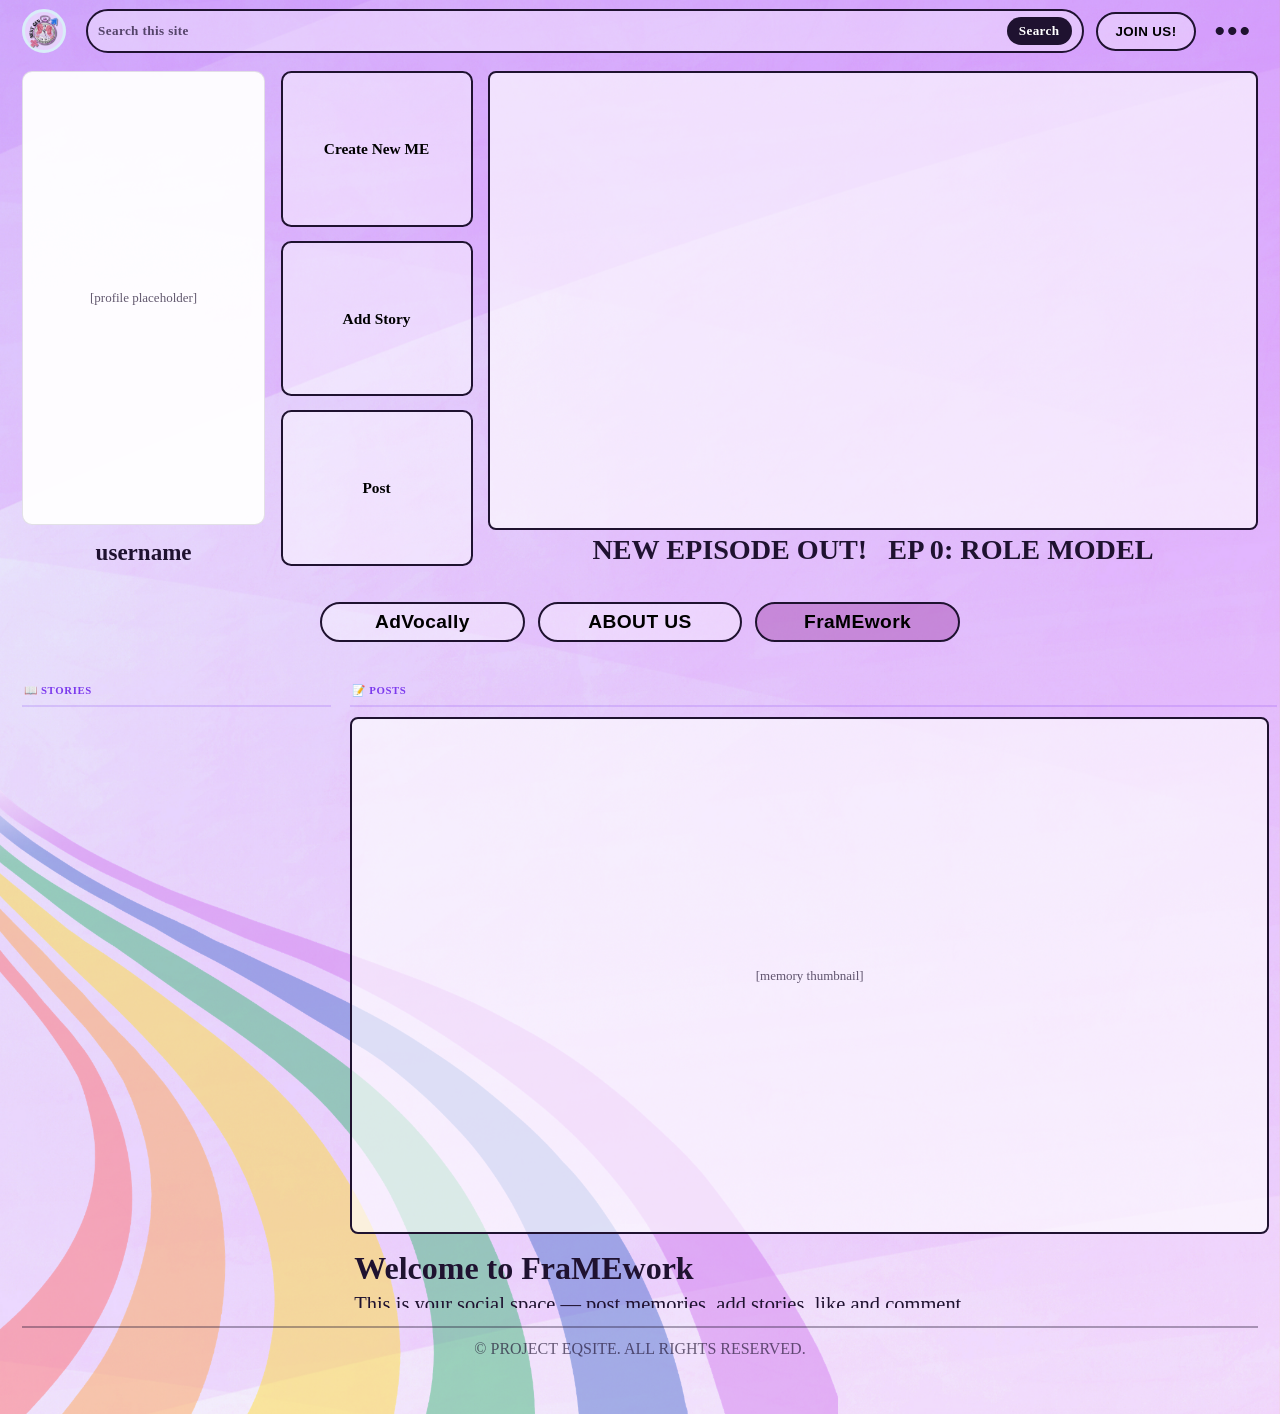
==== commit b550e7fa: "Update print statement from 'Hello' to 'Goodbye'" ====
--- a/framework.html
+++ b/framework.html
@@ -85,7 +85,7 @@
         </main>
 
         <footer>
-            © PROJECT EXSITE. ALL RIGHTS RESERVED.
+            © PROJECT EQSITE. ALL RIGHTS RESERVED.
         </footer>
     </div>
 
@@ -696,3 +696,4 @@
     <script src="avatar-builder.js"></script>
 </body>
 </html>
+
